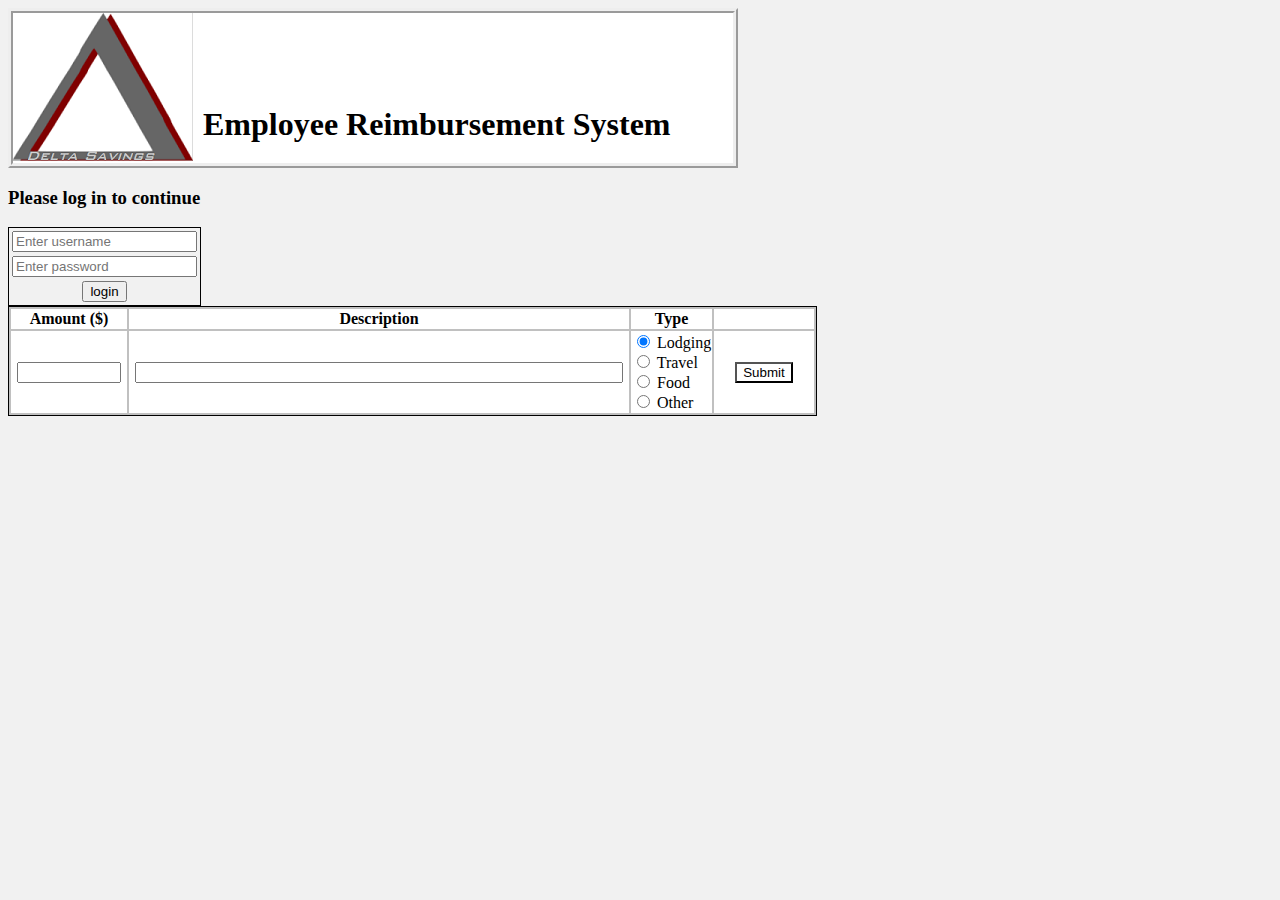
==== src/ERSfront/index.html @ a707cd8d "build front-end addReimb form" ====
<!DOCTYPE html>
<html>

<head>
    <meta charset="ISO-8859-1">
    <link href="css/style.css" rel="stylesheet" type="text/css" />
    <title>Delta ERS - Login</title>
</head>

<body>
    <div class="loginHeader">
        <img class="logo" src="images/banklogo.png" alt="Delta Savings logo"></img>
        <h1 class="loginHeader">Employee Reimbursement System</h1>
    </div>
    <div id = "login">
        <h3>Please log in to continue</h3>
        <table>
            <tr>
                <td><input id="username" type="text" name="username" placeholder="Enter username" required></td>
            </tr>
            <tr>
                <td><input id="password" type="password" name="password" placeholder="Enter password" required></td>
            </tr>
            <tr>
                <td class="submit"><input id="submit" type="submit" value="login"></td>
            </tr>
        </table>
    </div>
    <table hidden id = "reimbTable">
        <thead>
            <tr>
                <td>ID</td>
                <td>Amount</td>
                <td>Description</td>
                <td>Date Submitted</td>
                <td>Author</td>
                <td>Status</td>
                <td>Type</td>
            </tr>
        </thead>
        <tbody id = "reimb">
            <!--List of all reimbursements accessible by the current user-->

        </tbody>
    </table>
    <table id = "requestTable">
        <thead>
            <tr>
                <td>Amount ($)</td>
                <td>Description</td>
                <td>Type</td>
                <td></td>
            </tr>
        </thead>
        <tbody>
            <tr>
                <td><input id="amt" type="number"></td>
                <td><input id="desc" type="text"></td>
                <td id = "type">
                    <input type="radio" id="lodging" name="type" value="Lodging" checked>
                    <label for="lodging">Lodging</label><br>
                    <input type="radio" id="travel" name="type" value="Travel">
                    <label for="travel">Travel</label><br>
                    <input type="radio" id="food" name="type" value="Food">
                    <label for="food">Food</label> <br>
                    <input type="radio" id="other" name="type" value="Other">
                    <label for="other">Other</label>
                </td>
                <td><input id="submitRequest" type="button" value="Submit"></td>
            </tr>
        </tbody>
    </table>
    <div id ="buttons">

    </div>
    <script src="js/deltaERS.js"></script>
</body>

</html>
---- src/ERSfront/css/style.css ----
body
{
    background-color: rgb(241, 241, 241);
}
div.loginHeader{
    background-color: white;
    border: 5px ridge;
    height: 150px;
    width: 720px;
}
.loginHeader h1{
    padding-top: 0.75in;
    font-size: 24pt;
    font-family: Cambria, Cochin, Georgia, Times, 'Times New Roman', serif;
    text-indent: 10px;
}
.login table{
    font-size: 12pt;
    font-family: 'Lucida Sans', 'Lucida Sans Regular', 'Lucida Grande', 'Lucida Sans Unicode', Geneva, Verdana, sans-serif;
    height: 1in;
}
table{
    border: 1px solid black;
}
td.submit{
    text-align: center;
    width: 1in;
}
div.login{
    float: left;
    clear: right;
}
.logo{
    float: left;
}
#requestTable{
    background-color: silver;
}
#requestTable td{
    background-color: white;
}
thead{
    font-weight: bold;
    text-align: center;
}
#amt{
    width: 1in;
    margin: 5px;
}
#desc{
    width: 5in;
    margin: 5px;
}
#submitRequest{
    background-color: white;
    margin: 20px;
}
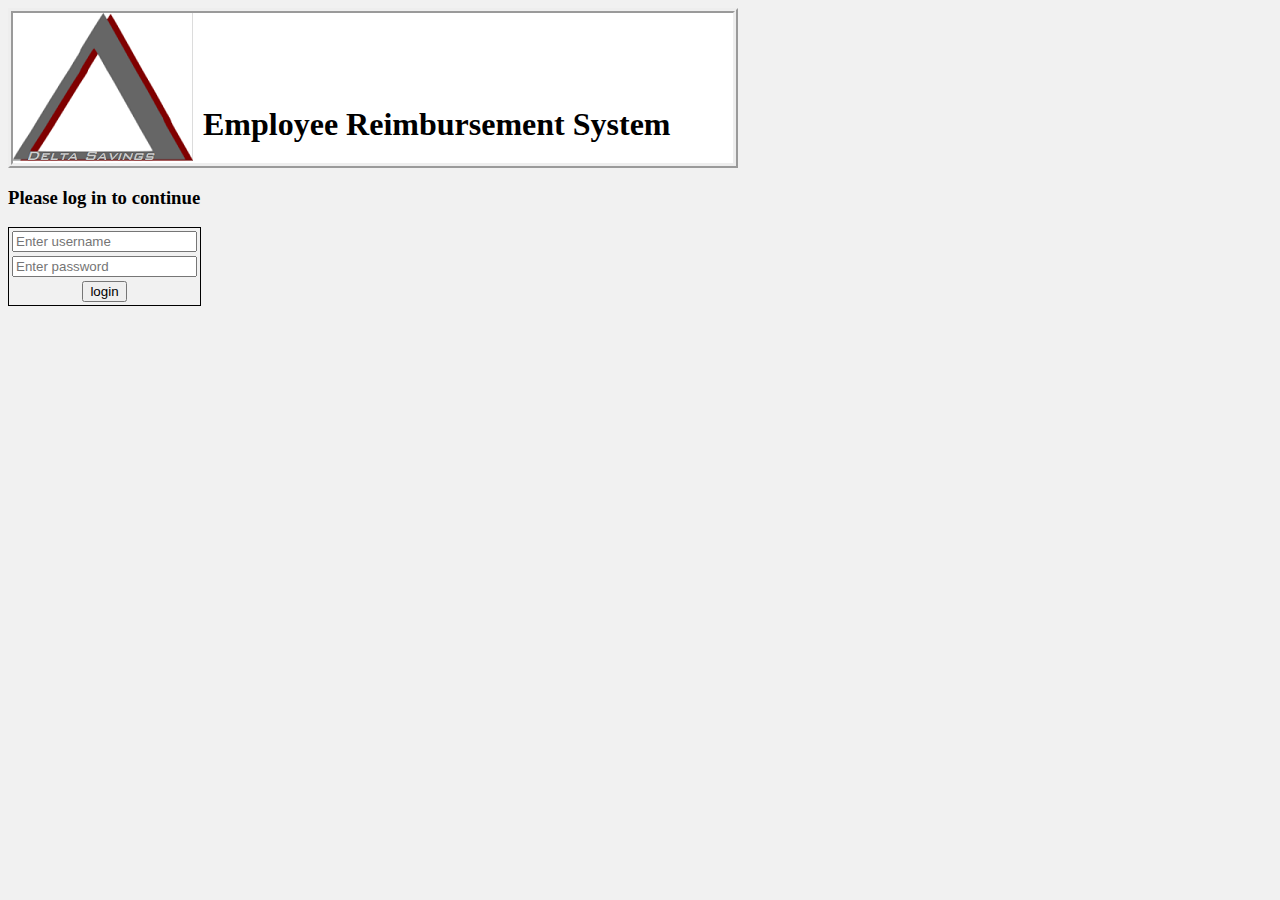
==== commit 29017275: "quickfix" ====
--- a/src/ERSfront/index.html
+++ b/src/ERSfront/index.html
@@ -43,7 +43,7 @@
 
         </tbody>
     </table>
-    <table id = "requestTable">
+    <table hidden id = "requestTable">
         <thead>
             <tr>
                 <td>Amount ($)</td>
